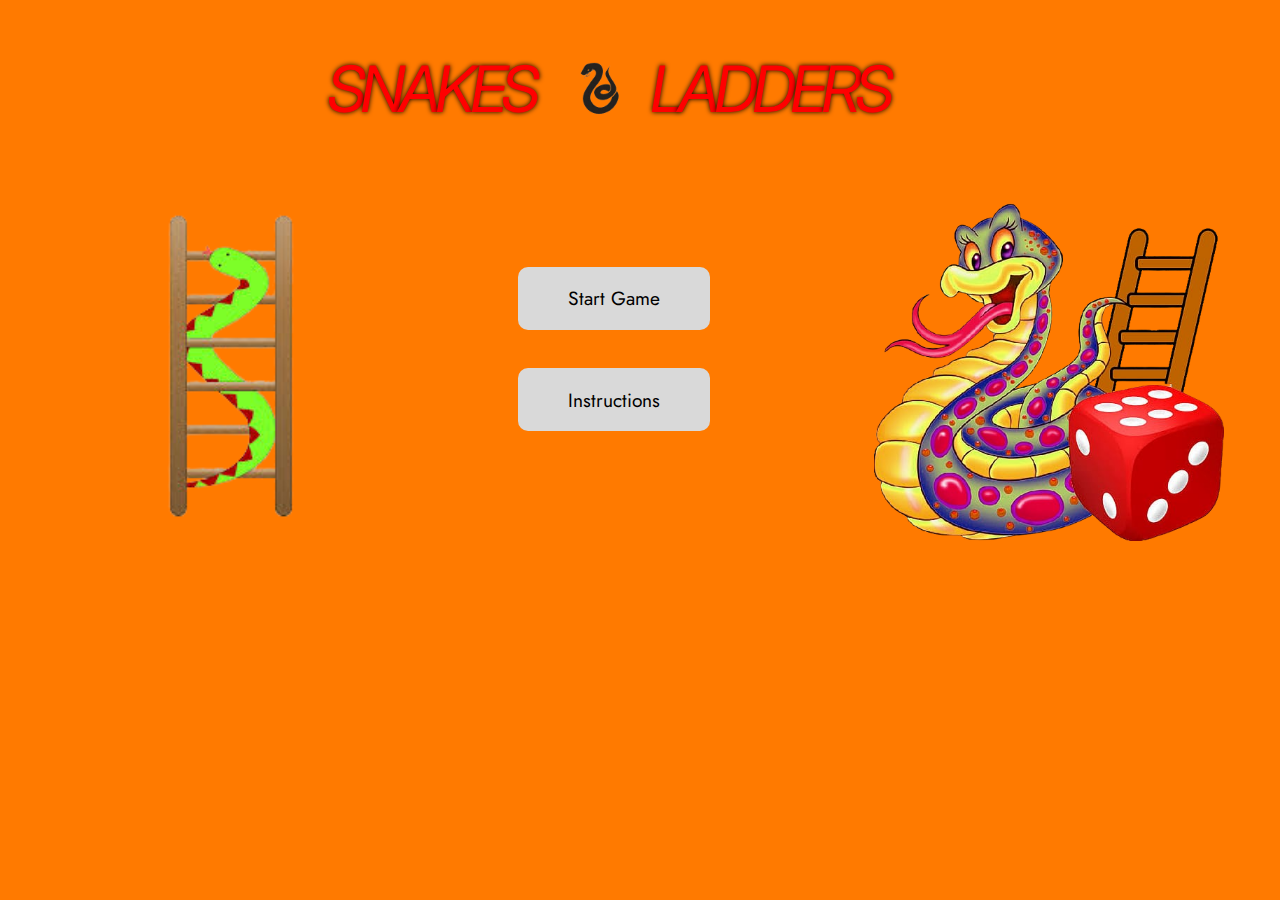
==== index.html @ 6e61822d "added" ====
<!DOCTYPE html>
<html lang="en">
<head>
    <meta charset="UTF-8">
    <meta name="viewport" content="width=device-width, initial-scale=1.0">
    <title>Snake and Ladders</title>
    <link rel="stylesheet" href="./css files/startpage.css">
</head>
<body>
    
    <div id="heading" class="flex-center">
        <div>
            <span class="heading-style">S</span>
            <span class="heading-style r10">N</span>
            <span class="heading-style r20">A</span>
            <span class="heading-style r30">K</span>
            <span class="heading-style r40">E</span>
            <span class="heading-style r50">S</span>
        </div>
        <img src="./Images/heading snake.png" class="r20" style="position: relative;">
        <div>
            <span class="heading-style">L</span>
            <span class="heading-style r10">A</span>
            <span class="heading-style r20">D</span>
            <span class="heading-style r30">D</span>
            <span class="heading-style r40">E</span>
            <span class="heading-style r50">R</span>
            <span class="heading-style r60">S</span>
        </div>
    </div>

    <div class="flex-center sp-aro maindiv">
        <div>
            <img src="./Images/snakewithladder.png" width="350px">
        </div>
        <div class="flex-center col-dir">
            <button>Start Game</button>
            <button>Instructions</button>
        </div>
        <div>
            <img src="./Images/snakeladderdice.png" width="350px" class="img2">
        </div>
    </div>
</body>
</html>
<script src="./js files/startpage.js"></script>
---- css files/startpage.css ----
@import url('https://fonts.googleapis.com/css2?family=Inter:wght@900&display=swap');
@import url('https://fonts.googleapis.com/css2?family=Jost:wght@500&display=swap');

*{
    margin: 0;
    padding: 0;
    box-sizing: border-box;
}

body{
    /*  */
    font-family: 'Inter', sans-serif;
    background-color: #FF7A00;
}

.flex-center{
    display: flex;
    justify-content: center;
    align-items: center;
}

.col-dir{
    flex-direction: column;
}

.sp-aro{
    justify-content: space-around;
}

.img2{
    margin-left: 4vw;
}

.heading-style{
    position: relative;
    font-size: 5vw;
    color: #FF0000;
    /* -webkit-text-stroke: 3px black; */
    text-shadow: 0 0 5px black;
    font-style: italic;
}

#heading{
    margin-top: 50px;
}

#heading img{
    width: 60px;
}

.r10{
    right: 10px;
}
.r20{
    right: 20px;
}
.r30{
    right: 30px;
}
.r40{
    right: 40px;
}
.r50{
    right: 50px;
}
.r60{
    right: 60px;
}

button{
    width: 15vw;
    height: 7vh;
    margin-bottom: 3vw;
    font-size: 1.5vw;
    font-family: 'Jost', sans-serif;
    background-color: #D9D9D9;
    border: none;
    border-radius: 10px;
}

.maindiv{
    margin-top: 5vw;
}
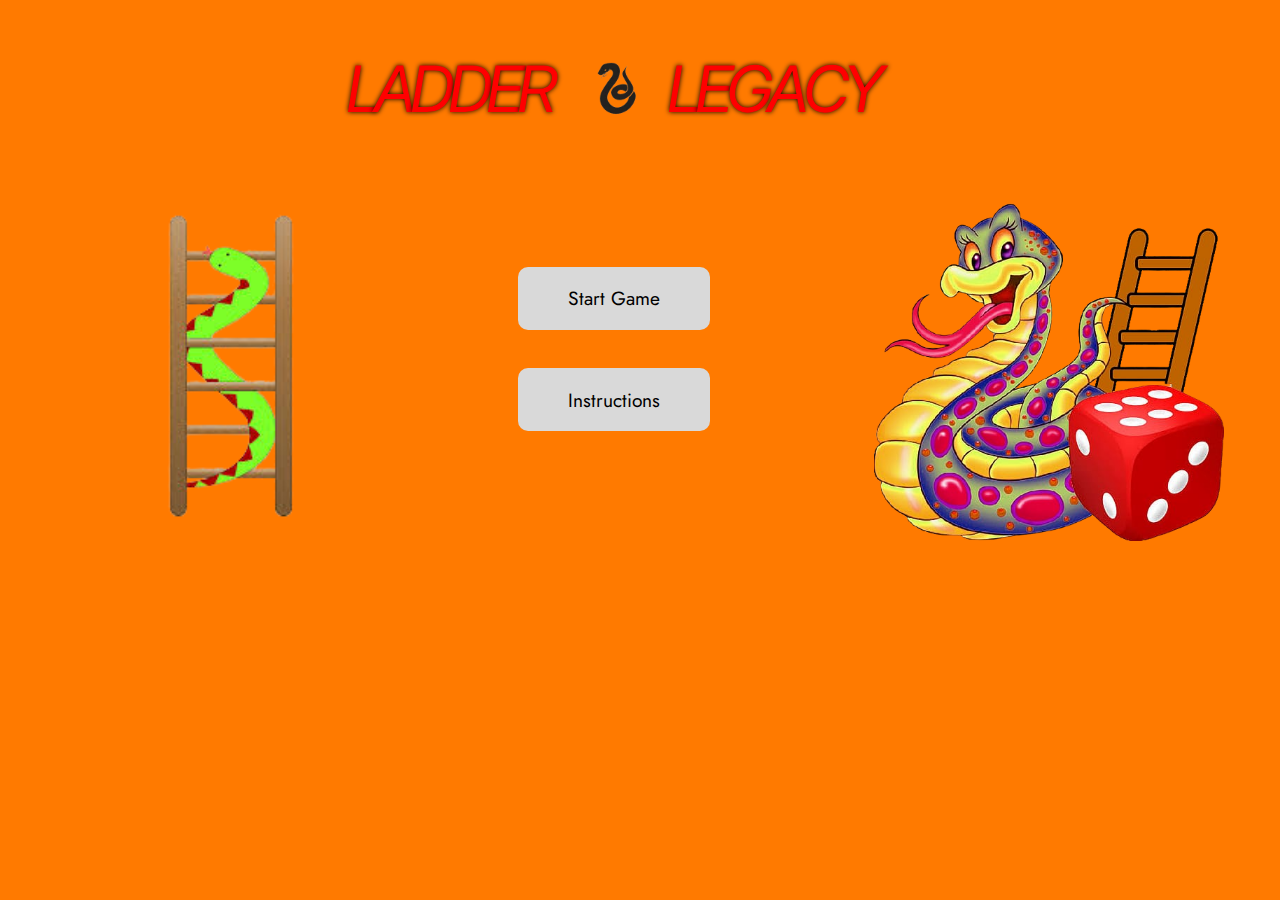
==== commit e3576cc1: "added" ====
--- a/index.html
+++ b/index.html
@@ -10,37 +10,36 @@
     
     <div id="heading" class="flex-center">
         <div>
-            <span class="heading-style">S</span>
-            <span class="heading-style r10">N</span>
-            <span class="heading-style r20">A</span>
-            <span class="heading-style r30">K</span>
-            <span class="heading-style r40">E</span>
-            <span class="heading-style r50">S</span>
-        </div>
-        <img src="./Images/heading snake.png" class="r20" style="position: relative;">
-        <div>
             <span class="heading-style">L</span>
             <span class="heading-style r10">A</span>
             <span class="heading-style r20">D</span>
             <span class="heading-style r30">D</span>
             <span class="heading-style r40">E</span>
             <span class="heading-style r50">R</span>
-            <span class="heading-style r60">S</span>
+        </div>
+        <img src="./Images/heading snake.png" class="r20" style="position: relative;">
+        <div>
+            <span class="heading-style">L</span>
+            <span class="heading-style r10">E</span>
+            <span class="heading-style r20">G</span>
+            <span class="heading-style r30">A</span>
+            <span class="heading-style r40">C</span>
+            <span class="heading-style r50">Y</span>
         </div>
     </div>
 
     <div class="flex-center sp-aro maindiv">
         <div>
-            <img src="./Images/snakewithladder.png" width="350px">
+            <img src="./Images/snakewithladder.png" class="snakewithladder">
         </div>
         <div class="flex-center col-dir">
-            <button>Start Game</button>
-            <button>Instructions</button>
+            <button id="StartGame">Start Game</button>
+            <button id="Instructions">Instructions</button>
         </div>
         <div>
-            <img src="./Images/snakeladderdice.png" width="350px" class="img2">
+            <img src="./Images/snakeladderdice.png" class="img2">
         </div>
     </div>
 </body>
 </html>
-<script src="./js files/startpage.js"></script>+<script src="./js files/startpage.js" defer></script>--- a/css files/startpage.css
+++ b/css files/startpage.css
@@ -1,5 +1,6 @@
 @import url('https://fonts.googleapis.com/css2?family=Inter:wght@900&display=swap');
 @import url('https://fonts.googleapis.com/css2?family=Jost:wght@500&display=swap');
+
 
 *{
     margin: 0;
@@ -8,7 +9,6 @@
 }
 
 body{
-    /*  */
     font-family: 'Inter', sans-serif;
     background-color: #FF7A00;
 }
@@ -29,6 +29,7 @@
 
 .img2{
     margin-left: 4vw;
+    width: 350px;
 }
 
 .heading-style{
@@ -76,8 +77,148 @@
     background-color: #D9D9D9;
     border: none;
     border-radius: 10px;
+    cursor: pointer;
 }
 
 .maindiv{
     margin-top: 5vw;
+}
+
+input{
+    width: 25vw;
+    height: 8vh;
+    margin: 4vw 0 1vw;
+    font-size: 1vw;
+    font-family: 'Jost', sans-serif;
+    background-color: #D9D9D9;
+    border: none;
+    border-radius: 10px;
+    padding-left: 1vw;
+    outline: none;
+}
+
+label{
+    font-family: 'Jost', sans-serif;
+    font-weight: bold;
+    font-size: 2vw;
+    color: white;
+}
+
+.player-icon{
+    width: 5vw;
+    height: 5vw;
+    border-radius: 50%;
+    cursor: pointer;
+    margin-top: 20px;
+}
+
+.player-icon-div{
+    border: 2px solid black;
+    display: grid;
+    grid-template-columns: auto auto;
+    grid-gap: 1vw;
+    place-items: center;
+    width: 18vw;
+    height: 18vw;
+    text-align: center;
+}
+
+.blur{
+    filter: blur(10px);
+}
+
+.green{
+    background-color: #18FF04;
+}
+
+.yellow{
+    background-color: #EBFF00;
+}
+
+.purple{
+    background-color: #FF00E5;
+}
+
+.blue{
+    background-color: #06F0FF;
+}
+
+.main-div{
+    gap: 10vw;
+    margin: 5vw 20vw 0 0;    
+}
+
+.main-div h1{
+    font-size: 1.7vw;
+    text-align: center;
+    color: white;
+    margin-top: 2vw;
+    font-family: 'Jost', sans-serif;
+}
+
+.btn{
+    margin: 0;
+}
+
+.btn-div{
+    margin-top: 3vw;
+}
+
+.result-div{
+    color: white;
+    gap: 45vw;
+    font-family: 'Jost', sans-serif;
+    width: 100vw;
+    margin-top: 7vw;
+}
+
+.result-div h1{
+    margin-bottom: 3vw;
+}
+
+.result-div h2{
+    font-size: 1.2vw;
+    margin-bottom: 3vw;
+}
+
+.result-text{
+    position: relative;
+    right: 30vw;
+}
+
+.next-btn{
+    margin-left: 5vw;
+}
+
+.snakewithladder{
+    width: 350px;
+}
+
+@media all and (min-width:300px) and (max-width:900px){
+    .snakewithladder{
+        display: none;
+    }
+
+    .img2{
+        margin-top: 20vw;
+        width: 150px;
+    }
+
+    .heading-style{
+        font-size: 15vw;
+    }
+
+    #heading{
+        flex-direction: column;
+        margin-bottom: 20vw;
+        margin-left:13vw;
+    }
+
+    .maindiv{
+        flex-direction: column;
+    }
+    button{
+        width: 40vw;
+        font-size: 5vw;
+    }
 }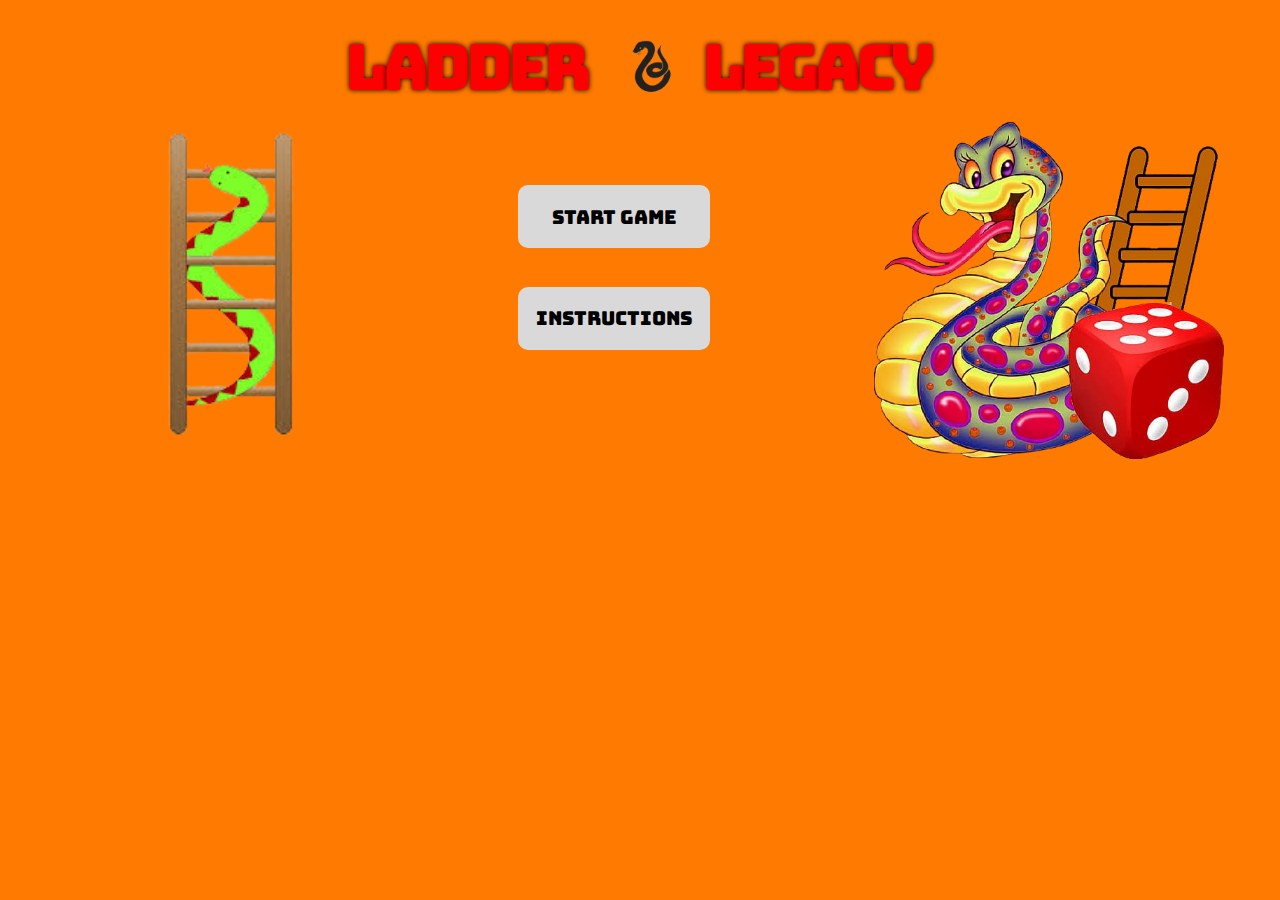
==== commit f1f16b0e: "added" ====
--- a/index.html
+++ b/index.html
@@ -9,7 +9,7 @@
 <body>
     
     <div id="heading" class="flex-center">
-        <div>
+        <div class="t5">
             <span class="heading-style">L</span>
             <span class="heading-style r10">A</span>
             <span class="heading-style r20">D</span>
@@ -18,7 +18,7 @@
             <span class="heading-style r50">R</span>
         </div>
         <img src="./Images/heading snake.png" class="r20" style="position: relative;">
-        <div>
+        <div class="b5">
             <span class="heading-style">L</span>
             <span class="heading-style r10">E</span>
             <span class="heading-style r20">G</span>
--- a/css files/startpage.css
+++ b/css files/startpage.css
@@ -1,5 +1,7 @@
 @import url('https://fonts.googleapis.com/css2?family=Inter:wght@900&display=swap');
 @import url('https://fonts.googleapis.com/css2?family=Jost:wght@500&display=swap');
+@import url('https://fonts.googleapis.com/css2?family=Marhey:wght@500&display=swap');
+@import url('https://fonts.googleapis.com/css2?family=Bungee&family=Marhey:wght@500&display=swap');
 
 
 *{
@@ -9,7 +11,9 @@
 }
 
 body{
-    font-family: 'Inter', sans-serif;
+    /* font-family: 'Inter', sans-serif; */
+    /* font-family: 'Marhey', sans-serif; */
+    font-family: 'Bungee', sans-serif;
     background-color: #FF7A00;
 }
 
@@ -38,11 +42,12 @@
     color: #FF0000;
     /* -webkit-text-stroke: 3px black; */
     text-shadow: 0 0 5px black;
-    font-style: italic;
+    /* font-style: italic; */
 }
 
 #heading{
-    margin-top: 50px;
+    margin-top: 25px;
+    margin-left: 50px;
 }
 
 #heading img{
@@ -73,15 +78,13 @@
     height: 7vh;
     margin-bottom: 3vw;
     font-size: 1.5vw;
-    font-family: 'Jost', sans-serif;
+    /* font-family: 'Jost', sans-serif; */
+    font-family: 'Bungee', sans-serif;
+
     background-color: #D9D9D9;
     border: none;
     border-radius: 10px;
     cursor: pointer;
-}
-
-.maindiv{
-    margin-top: 5vw;
 }
 
 input{
@@ -89,7 +92,9 @@
     height: 8vh;
     margin: 4vw 0 1vw;
     font-size: 1vw;
-    font-family: 'Jost', sans-serif;
+    /* font-family: 'Jost', sans-serif; */
+    font-family: 'Bungee', sans-serif;
+
     background-color: #D9D9D9;
     border: none;
     border-radius: 10px;
@@ -98,22 +103,25 @@
 }
 
 label{
-    font-family: 'Jost', sans-serif;
+    /* font-family: 'Jost', sans-serif; */
+        font-family: 'Bungee', sans-serif;
+
     font-weight: bold;
     font-size: 2vw;
     color: white;
 }
 
 .player-icon{
-    width: 5vw;
-    height: 5vw;
+    width: 4vw;
+    height: 4vw;
     border-radius: 50%;
     cursor: pointer;
-    margin-top: 20px;
+    margin-top: 22px;
+    box-shadow: 0 0 0 0 black;
 }
 
 .player-icon-div{
-    border: 2px solid black;
+    border: 4px solid rgba(0, 0, 0, 0.715);
     display: grid;
     grid-template-columns: auto auto;
     grid-gap: 1vw;
@@ -121,6 +129,8 @@
     width: 18vw;
     height: 18vw;
     text-align: center;
+    border-radius: 20px;
+    padding: 10px;
 }
 
 .blur{
@@ -129,31 +139,40 @@
 
 .green{
     background-color: #18FF04;
+    box-shadow: 0 0 17px 1px #18FF04;
 }
 
 .yellow{
     background-color: #EBFF00;
+    box-shadow: 0 0 17px 1px #EBFF00;
+
 }
 
 .purple{
     background-color: #FF00E5;
+    box-shadow: 0 0 17px 1px #FF00E5;
+
 }
 
 .blue{
     background-color: #06F0FF;
+    box-shadow: 0 0 17px 1px #06F0FF;
+
 }
 
 .main-div{
     gap: 10vw;
-    margin: 5vw 20vw 0 0;    
+    margin: 0 20vw 0 0;    
 }
 
 .main-div h1{
-    font-size: 1.7vw;
+    font-size: 1.4vw;
     text-align: center;
     color: white;
-    margin-top: 2vw;
-    font-family: 'Jost', sans-serif;
+    /* margin-top: 2vw; */
+    /* font-family: 'Jost', sans-serif; */
+        font-family: 'Bungee', sans-serif;
+
 }
 
 .btn{
@@ -167,7 +186,9 @@
 .result-div{
     color: white;
     gap: 45vw;
-    font-family: 'Jost', sans-serif;
+    /* font-family: 'Jost', sans-serif; */
+        font-family: 'Bungee', sans-serif;
+
     width: 100vw;
     margin-top: 7vw;
 }
@@ -194,6 +215,19 @@
     width: 350px;
 }
 
+#StartGame{
+    transition: all 4s linear;
+}
+
+@keyframes nextPage{
+    0%{
+        transform: scale(1);
+    }
+    100%{
+        transform: scale(100000);
+    }
+}
+
 @media all and (min-width:300px) and (max-width:900px){
     .snakewithladder{
         display: none;
@@ -210,8 +244,20 @@
 
     #heading{
         flex-direction: column;
-        margin-bottom: 20vw;
+        margin-bottom: 15vw;
         margin-left:13vw;
+    }
+
+    #heading div{
+        position: relative;
+    }
+
+    .t5{
+        top: 5vw;
+    }
+
+    .b5{
+        bottom: 5vw;
     }
 
     .maindiv{
@@ -221,4 +267,7 @@
         width: 40vw;
         font-size: 5vw;
     }
+    #StartGame , #Instructions{
+        width: 50vw;
+    }
 }